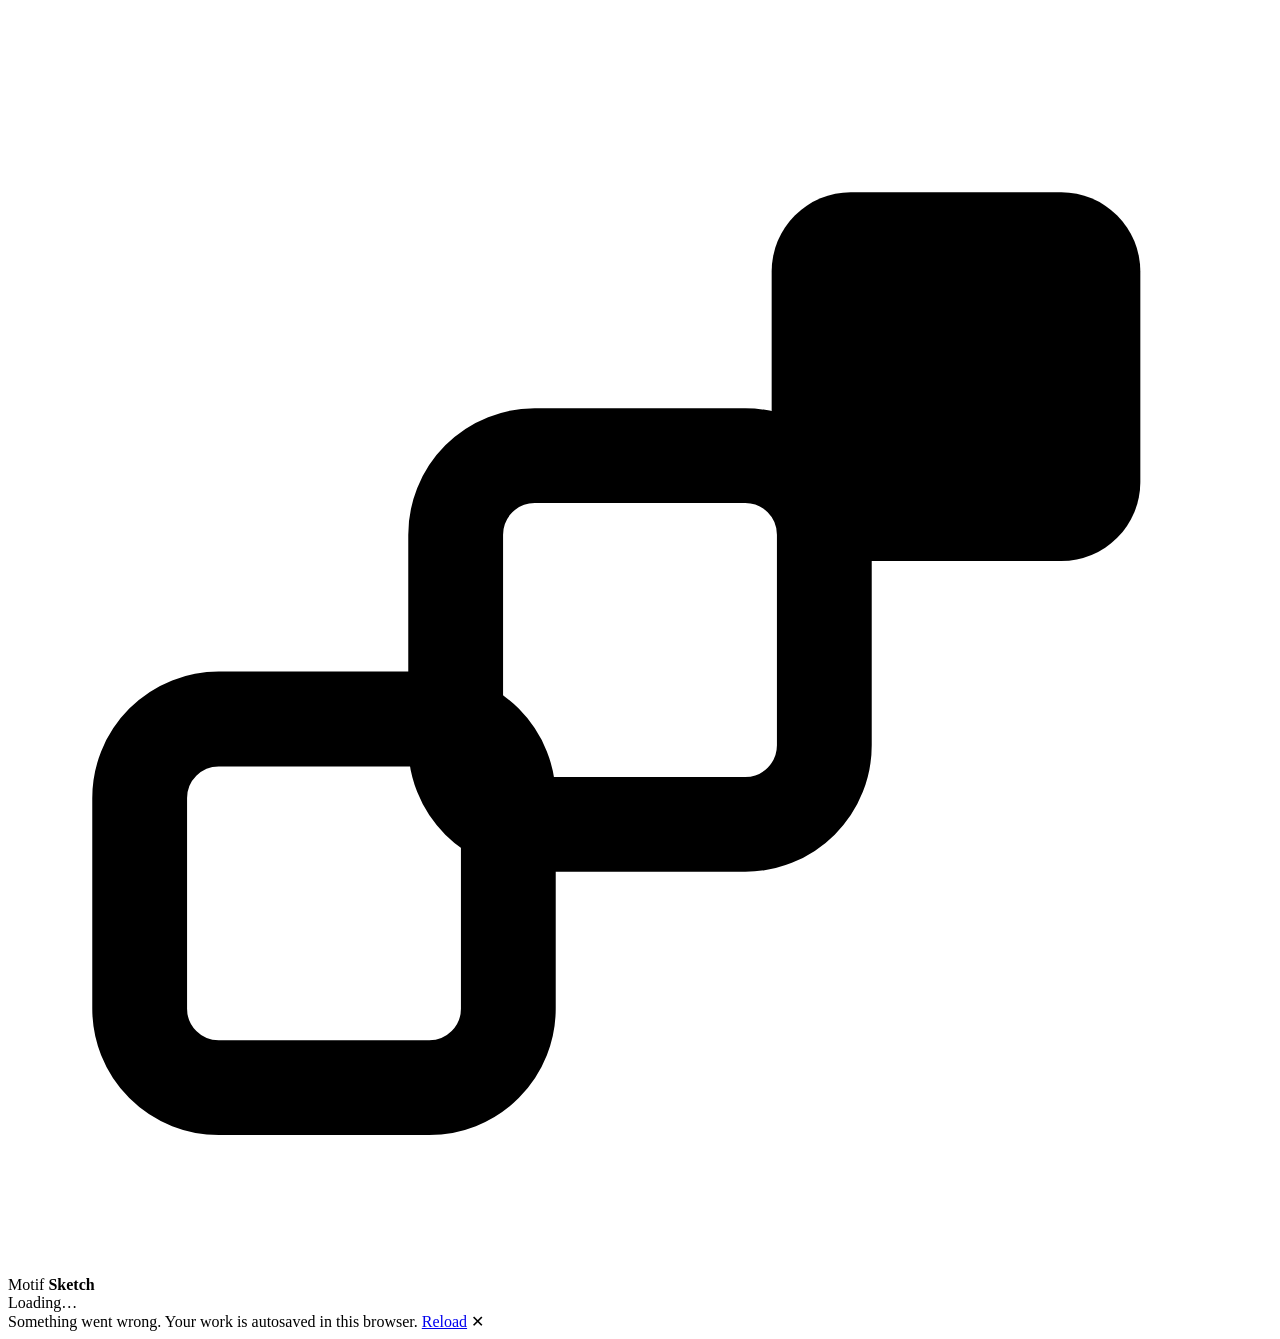
==== Motif.Sketch.App/wwwroot/index.html @ 2c29c0cc "Build Motif Sketch The whole build plan, phases 0 to 7, as one Blazor WebAssembly app laid out the w" ====
<!DOCTYPE html>
<html lang="en">

<head>
    <meta charset="utf-8" />
    <meta name="viewport" content="width=device-width, initial-scale=1.0" />
    <title>Motif Sketch</title>
    <meta name="description" content="Sketch a system context diagram, turn it into a ports-and-adapters sketch, and export both, plus a solution plan." />
    <base href="/" />
    <link rel="icon" type="image/svg+xml" href="favicon.svg" />
    <link rel="preload" href="fonts/IBMPlexSans-Regular-Latin1.woff2" as="font" type="font/woff2" crossorigin />
    <link rel="preload" href="fonts/IBMPlexSans-SemiBold-Latin1.woff2" as="font" type="font/woff2" crossorigin />
    <link rel="preload" id="webassembly" />
    <link rel="stylesheet" href="css/app.css" />
    <script>
        // Apply a remembered theme before the first paint, so dark-mode users don't see a flash.
        try {
            const t = localStorage.getItem("motif-theme");
            if (t === "light" || t === "dark") document.documentElement.setAttribute("data-theme", t);
        } catch { }
    </script>
    <script type="importmap"></script>
</head>

<body>
    <div id="app">
        <div class="splash">
            <svg class="mark" viewBox="0 0 24 24" aria-hidden="true"><rect x="2.5" y="13.5" width="7" height="7" rx="1.5" fill="none" stroke="currentColor" stroke-width="1.8"/><rect x="8.5" y="8.5" width="7" height="7" rx="1.5" fill="none" stroke="currentColor" stroke-width="1.8"/><rect x="14.5" y="3.5" width="7" height="7" rx="1.5" fill="var(--accent)"/></svg>
            <div class="word"><span class="motif">Motif</span> <b>Sketch</b></div>
            <div class="loading">Loading…</div>
            <noscript>Motif Sketch needs JavaScript and WebAssembly.</noscript>
        </div>
    </div>

    <div id="blazor-error-ui">
        Something went wrong. Your work is autosaved in this browser.
        <a href="." class="reload">Reload</a>
        <span class="dismiss">✕</span>
    </div>
    <script src="_framework/blazor.webassembly#[.{fingerprint}].js"></script>
</body>

</html>
---- Motif.Sketch.App/wwwroot/css/app.css ----
/* Motif Sketch: the look of docs/mockups/v2.html (decisions 26-39). Slate chrome, orange only for "look here". */

@font-face { font-family: "IBM Plex Sans"; font-weight: 400; font-style: normal; font-display: swap; src: url("../fonts/IBMPlexSans-Regular-Latin1.woff2") format("woff2"); }
@font-face { font-family: "IBM Plex Sans"; font-weight: 500; font-style: normal; font-display: swap; src: url("../fonts/IBMPlexSans-Medium-Latin1.woff2") format("woff2"); }
@font-face { font-family: "IBM Plex Sans"; font-weight: 600; font-style: normal; font-display: swap; src: url("../fonts/IBMPlexSans-SemiBold-Latin1.woff2") format("woff2"); }
@font-face { font-family: "IBM Plex Mono"; font-weight: 400; font-style: normal; font-display: swap; src: url("../fonts/IBMPlexMono-Regular-Latin1.woff2") format("woff2"); }

:root {
  color-scheme: light;
  --chrome: #F1F5F9;  --bar: #FFFFFF;    --strip: #F8FAFC;  --canvas: #FFFFFF;
  --ink: #0F172A;     --text: #334155;   --muted: #64748B;  --line: #E2E8F0;  --line-strong: #CBD5E1;
  --hover: #EEF2F6;   --pressed: #E2E8F0;
  --accent: #EA580C;  --accent-ink: #FFFFFF; --accent-soft: #FFF1E6;
  --card: #FFFFFF;    --shadow: 0 8px 24px rgba(15,23,42,.10), 0 1px 2px rgba(15,23,42,.06);
  --banner: #FEF3C7;  --banner-ink: #78350F;
  --problem: #B91C1C; --problem-soft: #FEF2F2;
}
@media (prefers-color-scheme: dark) {
  :root:not([data-theme="light"]) {
    color-scheme: dark;
    --chrome: #0B1120;  --bar: #111827;    --strip: #0F172A;  --canvas: #141C2B;
    --ink: #F1F5F9;     --text: #CBD5E1;   --muted: #94A3B8;  --line: #1F2A3C;  --line-strong: #334155;
    --hover: #1C2638;   --pressed: #263248;
    --accent: #FB923C;  --accent-ink: #1A0E05; --accent-soft: #2A1A10;
    --card: #182235;    --shadow: 0 8px 24px rgba(0,0,0,.45), 0 1px 2px rgba(0,0,0,.4);
    --banner: #2A2110;  --banner-ink: #FCD34D;
    --problem: #FCA5A5; --problem-soft: #2A1215;
  }
}
:root[data-theme="dark"] {
  color-scheme: dark;
  --chrome: #0B1120;  --bar: #111827;    --strip: #0F172A;  --canvas: #141C2B;
  --ink: #F1F5F9;     --text: #CBD5E1;   --muted: #94A3B8;  --line: #1F2A3C;  --line-strong: #334155;
  --hover: #1C2638;   --pressed: #263248;
  --accent: #FB923C;  --accent-ink: #1A0E05; --accent-soft: #2A1A10;
  --card: #182235;    --shadow: 0 8px 24px rgba(0,0,0,.45), 0 1px 2px rgba(0,0,0,.4);
  --banner: #2A2110;  --banner-ink: #FCD34D;
  --problem: #FCA5A5; --problem-soft: #2A1215;
}

* { box-sizing: border-box; }
html, body { height: 100%; margin: 0; overflow: hidden; }
body {
  font: 13px/1.45 "IBM Plex Sans", "Segoe UI", Arial, sans-serif; color: var(--text);
  background: var(--chrome);
}
#app { height: 100%; }
button { font: inherit; color: inherit; background: none; border: 0; cursor: pointer; white-space: nowrap; }
button:disabled { opacity: .4; cursor: default; }
button:focus-visible, input:focus-visible, select:focus-visible, textarea:focus-visible { outline: 2px solid var(--accent); outline-offset: 1px; }
svg.i { width: 16px; height: 16px; flex: none; stroke: currentColor; fill: none; stroke-width: 1.6; stroke-linecap: round; stroke-linejoin: round; }
.glyph { width: 16px; height: 12px; flex: none; }
.code { font-family: "IBM Plex Mono", Consolas, monospace; font-size: 12px; color: var(--muted); }
.muted { color: var(--muted); }

/* Splash, shown until Blazor starts */
.splash { height: 100%; display: grid; place-content: center; justify-items: center; gap: 10px; color: var(--ink); }
.splash .mark { width: 48px; height: 48px; }
.splash .word { font-size: 22px; letter-spacing: -.01em; }
.splash .word .motif { color: var(--muted); }
.splash .word b { font-weight: 600; }
.splash .loading { color: var(--muted); }

.app { height: 100%; display: flex; flex-direction: column; }

/* App bar */
.appbar { height: 48px; flex: none; display: flex; align-items: center; gap: 2px; padding: 0 10px; background: var(--bar); border-bottom: 1px solid var(--line); }
.brand { display: flex; align-items: center; gap: 8px; padding-right: 12px; color: var(--ink); font-size: 15px; letter-spacing: -.01em; }
.brand .mark { width: 24px; height: 24px; }
.brand .motif { font-weight: 400; color: var(--muted); }
.brand .tool { font-weight: 600; margin-left: -4px; }
.title { display: flex; align-items: center; gap: 6px; padding: 4px 10px; margin-right: 6px; border-radius: 6px; color: var(--ink); font-weight: 500; min-width: 0; max-width: 320px; }
.title .text { overflow: hidden; text-overflow: ellipsis; }
button.title:hover { background: var(--hover); }
.title .dirty { width: 7px; height: 7px; border-radius: 50%; background: var(--accent); flex: none; }
.title-edit { font: inherit; font-weight: 500; color: var(--ink); background: var(--canvas); border: 1px solid var(--line-strong); border-radius: 6px; padding: 4px 8px; width: 240px; margin-right: 6px; }
.cmd { display: inline-flex; align-items: center; gap: 6px; height: 32px; padding: 0 10px; border-radius: 6px; color: var(--text); }
.cmd:hover:not(:disabled) { background: var(--hover); color: var(--ink); }
.cmd:active:not(:disabled) { background: var(--pressed); }
.cmd.icon { padding: 0 8px; }
.cmd .dot { width: 6px; height: 6px; border-radius: 50%; background: var(--accent); margin-left: -2px; }
.vsep { width: 1px; height: 20px; background: var(--line); margin: 0 6px; flex: none; }
.spacer { flex: 1; }
.primary { display: inline-flex; align-items: center; gap: 6px; height: 32px; padding: 0 14px; border-radius: 6px; background: var(--accent); color: var(--accent-ink); font-weight: 600; }
.primary:hover { filter: brightness(1.06); }
.pill { display: inline-flex; align-items: center; gap: 6px; height: 26px; padding: 0 10px; border-radius: 13px; background: var(--hover); color: var(--text); font-size: 12px; white-space: nowrap; }

.menu { position: relative; }
.menu-list { display: none; position: absolute; top: calc(100% + 4px); right: 0; z-index: 30; min-width: 240px; background: var(--card); border: 1px solid var(--line-strong); border-radius: 8px; box-shadow: var(--shadow); padding: 4px; }
.menu-list.narrow { min-width: 170px; }
.menu.left .menu-list { left: 0; right: auto; }
.menu.open .menu-list { display: block; }
.menu-list button { display: flex; width: 100%; align-items: center; gap: 8px; padding: 6px 10px; border-radius: 5px; text-align: left; color: var(--text); }
.menu-list button .code { margin-left: auto; }
.menu-list button:hover:not(:disabled) { background: var(--hover); color: var(--ink); }
.menu-list button[aria-checked="true"]::after { content: "✓"; margin-left: auto; color: var(--accent); }
.menu-list .note { padding: 6px 10px; font-size: 12px; color: var(--muted); border-top: 1px solid var(--line); margin-top: 4px; white-space: normal; max-width: 320px; }
.menu-list .note b { color: var(--accent); font-weight: 500; }
.menu-list .note.problem b { color: var(--problem); }
.menu-list .note ul { margin: 4px 0 0; padding-left: 16px; }

.switch { display: inline-flex; padding: 2px; gap: 2px; border-radius: 8px; background: var(--hover); margin: 0 4px; }
.switch button { display: flex; align-items: center; height: 28px; padding: 0 8px; border-radius: 6px; color: var(--muted); }
.switch button:hover { color: var(--ink); }
.switch button[aria-pressed="true"] { background: var(--bar); color: var(--ink); box-shadow: 0 1px 2px rgba(15,23,42,.15); }
.switch svg { width: 22px; height: 14px; }

.banner { flex: none; background: var(--banner); color: var(--banner-ink); padding: 7px 14px; font-size: 12.5px; display: flex; gap: 10px; align-items: center; flex-wrap: wrap; }
.banner .link { text-decoration: underline; font-weight: 600; color: inherit; padding: 0; }

/* Workspace and the three layouts */
.work { flex: 1; display: flex; min-height: 0; --left: 50%; }
.pane { position: relative; display: flex; flex-direction: column; min-width: 0; background: var(--canvas); }
.divider { width: 1px; flex: none; background: var(--line-strong); cursor: col-resize; display: none; position: relative; touch-action: none; }
.divider::after { content: ""; position: absolute; inset: 0 -5px; }
.divider:hover { background: var(--accent); }
.s-split .pane.context { flex: 0 0 var(--left); } .s-split .pane.sketch { flex: 1; } .s-split .divider { display: block; }
.s-context .pane.context, .s-sketch .pane.sketch { flex: 1; }
.s-context .pane.sketch, .s-sketch .pane.context { flex: 0 0 136px; }
.s-context .pane.sketch { border-left: 1px solid var(--line-strong); } .s-sketch .pane.context { border-right: 1px solid var(--line-strong); }

.tools { height: 40px; flex: none; display: flex; align-items: center; gap: 2px; padding: 0 8px; border-bottom: 1px solid var(--line); background: var(--strip); overflow: hidden; }
.tools .name { font-size: 11px; font-weight: 600; letter-spacing: .06em; text-transform: uppercase; color: var(--muted); padding: 0 10px 0 4px; white-space: nowrap; }
.tool { display: inline-flex; align-items: center; gap: 6px; height: 28px; padding: 0 9px; border-radius: 6px; color: var(--text); }
.tool:hover { background: var(--hover); color: var(--ink); }

.canvas { flex: 1; position: relative; min-height: 0; overflow: hidden; cursor: default; touch-action: none; user-select: none; -webkit-user-select: none; background: var(--canvas); }
.canvas.panning:active { cursor: grabbing; }
.canvas > svg.scene { position: absolute; inset: 0; width: 100%; height: 100%; }
.canvas.empty { display: grid; place-items: center; }
.empty-note { color: var(--muted); }

/* Diagrams on screen */
svg.scene text { font-family: "IBM Plex Sans", "Segoe UI", Arial, sans-serif; pointer-events: none; }
svg.scene .hit { cursor: pointer; }
svg.scene .divider { stroke: var(--dg-Divider); stroke-width: 1; stroke-dasharray: 6 6; vector-effect: non-scaling-stroke; }
svg.scene .grip { pointer-events: stroke; }
/* Selection: orange, on screen only */
svg.scene .sel .outline { stroke: var(--dg-Selection) !important; stroke-width: 3px !important; stroke-dasharray: none !important; }
svg.scene .sel.relationship .outline { stroke-width: 2.5px !important; }
svg.scene .drop .outline { stroke: var(--dg-Selection) !important; stroke-width: 3px !important; stroke-dasharray: 5 3 !important; }
svg.scene .dragging { opacity: .55; }
svg.scene .hit:hover:not(.sel) .outline { filter: brightness(.96); }

/* Collapsed pane: thumbnail strip */
.thumb { display: none; }
.collapsed .tools, .collapsed .canvas { display: none; }
.collapsed .thumb { display: flex; flex-direction: column; align-items: center; gap: 10px; padding: 14px 10px; height: 100%; background: var(--strip); cursor: pointer; }
.collapsed .thumb:hover .mini { border-color: var(--accent); }
.thumb .label { font-size: 11px; font-weight: 600; letter-spacing: .06em; text-transform: uppercase; color: var(--muted); }
.thumb .mini { width: 114px; height: 100px; border: 1px solid var(--line-strong); border-radius: 8px; background: var(--canvas); padding: 4px; display: flex; transition: border-color .15s; pointer-events: none; }
.thumb .mini svg { width: 100%; height: 100%; }
.thumb .hint { font-size: 11px; color: var(--muted); text-align: center; }
.start-btn { width: 114px; padding: 12px 8px; border-radius: 8px; border: 1px dashed var(--line-strong); background: var(--canvas); color: var(--ink); text-align: center; white-space: normal; font-weight: 500; }
.start-btn:hover { border-color: var(--accent); }
.start-btn small { display: block; color: var(--muted); font-size: 11px; font-weight: 400; margin-top: 4px; }
.start-btn.big { width: 240px; padding: 20px 16px; font-size: 15px; }
.start-btn.big small { font-size: 12px; }

/* Floating cards */
.card { position: absolute; z-index: 5; background: var(--card); border: 1px solid var(--line-strong); border-radius: 10px; box-shadow: var(--shadow); cursor: auto; user-select: text; -webkit-user-select: text; touch-action: auto; }
.card header { display: flex; align-items: center; gap: 4px; padding: 10px 6px 10px 14px; }
.card header .t { flex: 1; min-width: 0; }
.card header b { display: block; color: var(--ink); font-weight: 600; font-size: 14px; overflow: hidden; text-overflow: ellipsis; white-space: nowrap; }
.card header span { color: var(--muted); font-size: 12px; }
.x { width: 26px; height: 26px; border-radius: 6px; display: grid; place-items: center; color: var(--muted); flex: none; }
.x:hover { background: var(--hover); color: var(--ink); }
.x.small { width: 20px; height: 20px; font-size: 11px; }
.card .body { padding: 2px 14px 14px; }
.props { width: 260px; max-height: calc(100% - 24px); overflow: auto; }
.field { margin-bottom: 10px; }
.field label { display: block; font-size: 11px; font-weight: 500; color: var(--muted); margin-bottom: 3px; }
.field input, .field textarea, .field select { width: 100%; font: inherit; color: var(--ink); background: var(--canvas); border: 1px solid var(--line-strong); border-radius: 6px; padding: 5px 8px; }
.field input:focus, .field textarea:focus, .field select:focus { outline: 2px solid var(--accent); outline-offset: -1px; border-color: transparent; }
.field textarea { resize: vertical; min-height: 52px; }
.ro .field input, .ro .field textarea, .ro .field select { border-color: transparent; background: none; padding-left: 0; appearance: none; resize: none; opacity: 1; }
.ro .field input::placeholder { color: transparent; }
.section { font-size: 11px; font-weight: 600; letter-spacing: .06em; text-transform: uppercase; color: var(--muted); margin: 14px 0 8px; padding-top: 10px; border-top: 1px solid var(--line); }
.help { font-size: 12px; color: var(--muted); margin: 0 0 8px; white-space: normal; }
.flag-note { font-size: 12px; color: var(--banner-ink); background: var(--banner); border-radius: 6px; padding: 6px 8px; margin: 0 0 10px; }
.source { display: flex; align-items: center; gap: 8px; padding: 3px 0; color: var(--ink); }
.source span { flex: 1; }
.row { display: flex; gap: 8px; }
.row.wrap { flex-wrap: wrap; gap: 6px; }
.row.end { justify-content: flex-end; }
.ghost { display: inline-flex; align-items: center; gap: 6px; height: 30px; padding: 0 12px; border-radius: 6px; border: 1px solid var(--line-strong); color: var(--ink); font-weight: 500; }
.ghost.small { height: 26px; padding: 0 10px; font-size: 12px; }
.ghost.strong { border-color: var(--ink); }
.ghost:hover { background: var(--hover); }

.unplaced { left: 12px; top: 12px; width: 232px; max-height: calc(100% - 24px); overflow: auto; }
.unplaced.drop { border-color: var(--accent); box-shadow: 0 0 0 2px var(--accent), var(--shadow); }
.unplaced header span.count { display: inline-grid; place-items: center; min-width: 20px; height: 20px; border-radius: 10px; background: var(--accent-soft); color: var(--accent); font-weight: 600; font-size: 11px; padding: 0 6px; }
.item { display: flex; gap: 8px; align-items: center; border: 1px solid var(--line-strong); border-radius: 8px; padding: 7px 9px; cursor: grab; background: var(--strip); margin-bottom: 6px; touch-action: none; user-select: none; -webkit-user-select: none; }
.item:hover { border-color: var(--accent); }
.item b { display: block; color: var(--ink); font-weight: 500; }
.item span { font-size: 11px; color: var(--muted); }
.badge { position: absolute; top: 12px; left: 12px; z-index: 5; display: inline-flex; align-items: center; gap: 6px; height: 30px; padding: 0 12px; border-radius: 15px; background: var(--card); border: 1px solid var(--line-strong); box-shadow: var(--shadow); color: var(--ink); font-weight: 500; }
.badge i { width: 7px; height: 7px; border-radius: 50%; background: var(--accent); }
.hint-chip { position: absolute; left: 12px; top: 12px; font-size: 12px; color: var(--muted); background: var(--card); border: 1px solid var(--line); border-radius: 15px; padding: 5px 12px; pointer-events: none; }
.ghost-drag { position: fixed; z-index: 50; pointer-events: none; background: var(--card); color: var(--ink); border: 1px solid var(--accent); border-radius: 6px; padding: 4px 10px; font-weight: 500; box-shadow: var(--shadow); white-space: nowrap; }

.welcome { left: 20px; bottom: 20px; width: 340px; }
.welcome .body p { margin: 0 0 10px; }
.welcome .tip { display: flex; gap: 8px; padding: 8px 10px; border-radius: 8px; background: var(--strip); font-size: 12px; margin-bottom: 12px; }
.welcome .tip svg { margin-top: 2px; color: var(--accent); }

/* Dialogs and toasts */
.scrim { position: fixed; inset: 0; z-index: 40; background: rgba(15,23,42,.28); display: grid; place-items: center; padding: 16px; }
.dialog { position: relative; width: min(440px, 100%); max-height: calc(100% - 32px); overflow: auto; }
.dialog .body p { margin: 0 0 14px; }
.help-card { width: min(560px, 100%); }
.help-card h4 { margin: 12px 0 4px; color: var(--ink); font-weight: 600; font-size: 13px; }
.help-card ul { margin: 0 0 6px; padding-left: 18px; }
.help-card li { margin-bottom: 3px; }
.keys { display: grid; grid-template-columns: auto 1fr; gap: 4px 14px; margin-bottom: 12px; }
.toasts { position: fixed; right: 16px; bottom: 16px; z-index: 45; display: flex; flex-direction: column; gap: 8px; width: min(380px, calc(100% - 32px)); }
.toast { display: flex; gap: 8px; align-items: flex-start; background: var(--card); border: 1px solid var(--line-strong); border-left: 4px solid var(--muted); border-radius: 8px; box-shadow: var(--shadow); padding: 10px 6px 10px 12px; }
.toast.warning { border-left-color: var(--accent); }
.toast.problem { border-left-color: var(--problem); }
.toast .t { flex: 1; min-width: 0; }
.toast b { display: block; color: var(--ink); font-weight: 600; }
.toast span, .toast li { color: var(--text); font-size: 12.5px; }
.toast ul { margin: 2px 0 0; padding-left: 16px; }

#blazor-error-ui { display: none; position: fixed; bottom: 0; left: 0; right: 0; z-index: 60; padding: 10px 16px; background: var(--banner); color: var(--banner-ink); }
#blazor-error-ui .dismiss { cursor: pointer; position: absolute; right: 12px; top: 8px; }

/* Narrow screens: no Split layout, slimmer strips */
@media (max-width: 899px) {
  .wide, .switch button.wide { display: none !important; }
  .s-context .pane.sketch, .s-sketch .pane.context { flex-basis: 100px; }
  .thumb .mini, .start-btn:not(.big) { width: 80px; } .thumb .mini { height: 74px; }
  .props { width: 230px; } .welcome { width: 280px; }
  .tool .label { display: none; }
}

/* Phones: view only (decision 30), so the bar must fit */
@media (max-width: 599px) {
  .brand .motif, .pill .long, .primary .long, .switch { display: none !important; }
  .appbar { gap: 0; padding: 0 6px; }
  .appbar > * { flex-shrink: 0; } .appbar > .title { flex-shrink: 1; }
  .title { overflow: hidden; min-width: 0; }
  .props { width: calc(100% - 24px); max-height: 45%; }
  .s-context .pane.sketch, .s-sketch .pane.context { flex-basis: 92px; }
}
.link-box { height: 120px !important; font-family: "IBM Plex Mono", Consolas, monospace; font-size: 11px !important; word-break: break-all; }
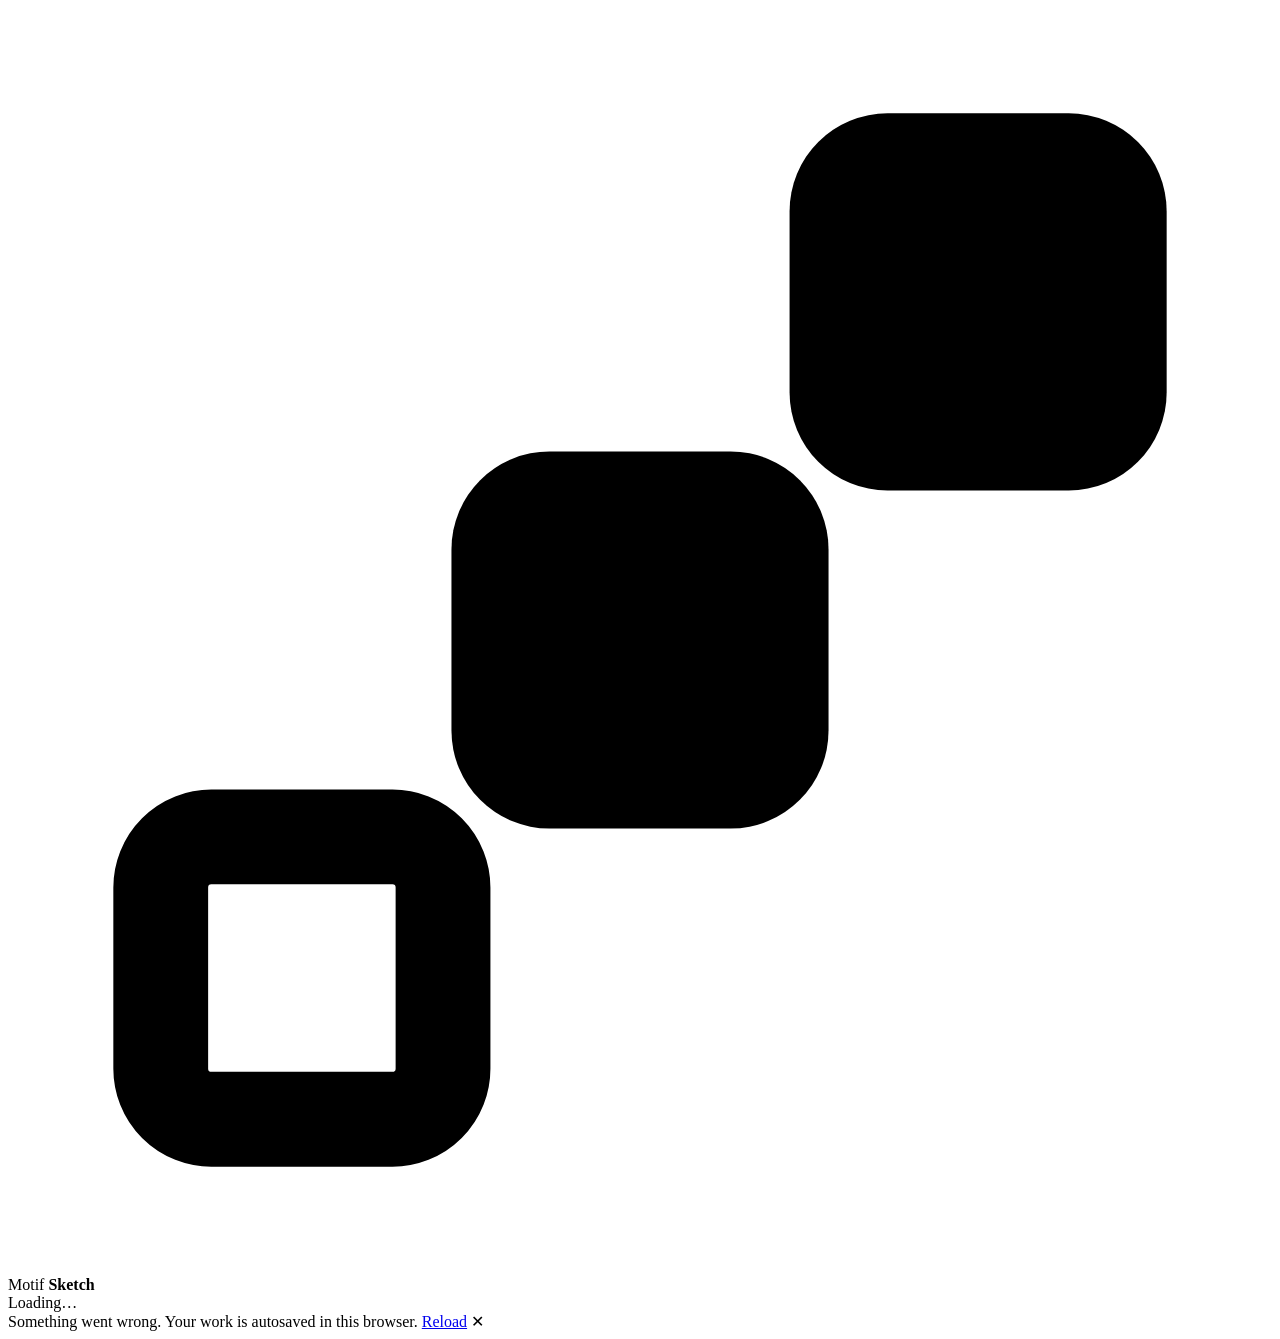
==== commit aa97485e: "Use the revised Motif mark The favicon comes from the suite's brand/ folder, and the app bar and spl" ====
--- a/Motif.Sketch.App/wwwroot/index.html
+++ b/Motif.Sketch.App/wwwroot/index.html
@@ -4,6 +4,8 @@
 <head>
     <meta charset="utf-8" />
     <meta name="viewport" content="width=device-width, initial-scale=1.0" />
+    <!-- The app has its own dark theme, so browsers mustn't darken it themselves (Chrome on Android's "dark theme for sites"). -->
+    <meta name="color-scheme" content="light dark" />
     <title>Motif Sketch</title>
     <meta name="description" content="Sketch a system context diagram, turn it into a ports-and-adapters sketch, and export both, plus a solution plan." />
     <base href="/" />
@@ -25,7 +27,7 @@
 <body>
     <div id="app">
         <div class="splash">
-            <svg class="mark" viewBox="0 0 24 24" aria-hidden="true"><rect x="2.5" y="13.5" width="7" height="7" rx="1.5" fill="none" stroke="currentColor" stroke-width="1.8"/><rect x="8.5" y="8.5" width="7" height="7" rx="1.5" fill="none" stroke="currentColor" stroke-width="1.8"/><rect x="14.5" y="3.5" width="7" height="7" rx="1.5" fill="var(--accent)"/></svg>
+            <svg class="mark" viewBox="0 0 24 24" aria-hidden="true"><rect x="2.9" y="15.74" width="5.36" height="5.36" rx="0.96" fill="none" stroke="currentColor" stroke-width="1.8"/><rect x="8.42" y="8.42" width="7.16" height="7.16" rx="1.86" fill="currentColor"/><rect x="14.84" y="2" width="7.16" height="7.16" rx="1.86" fill="var(--accent)"/></svg>
             <div class="word"><span class="motif">Motif</span> <b>Sketch</b></div>
             <div class="loading">Loading…</div>
             <noscript>Motif Sketch needs JavaScript and WebAssembly.</noscript>
--- a/Motif.Sketch.App/wwwroot/css/app.css
+++ b/Motif.Sketch.App/wwwroot/css/app.css
@@ -15,6 +15,9 @@
   --banner: #FEF3C7;  --banner-ink: #78350F;
   --problem: #B91C1C; --problem-soft: #FEF2F2;
 }
+/* A chosen Light theme is light only: without "only", Chrome on Android's "dark theme for sites"
+   darkens the page itself when the phone is in dark mode, turning the chrome black but not the diagrams. */
+:root[data-theme="light"] { color-scheme: only light; }
 @media (prefers-color-scheme: dark) {
   :root:not([data-theme="light"]) {
     color-scheme: dark;
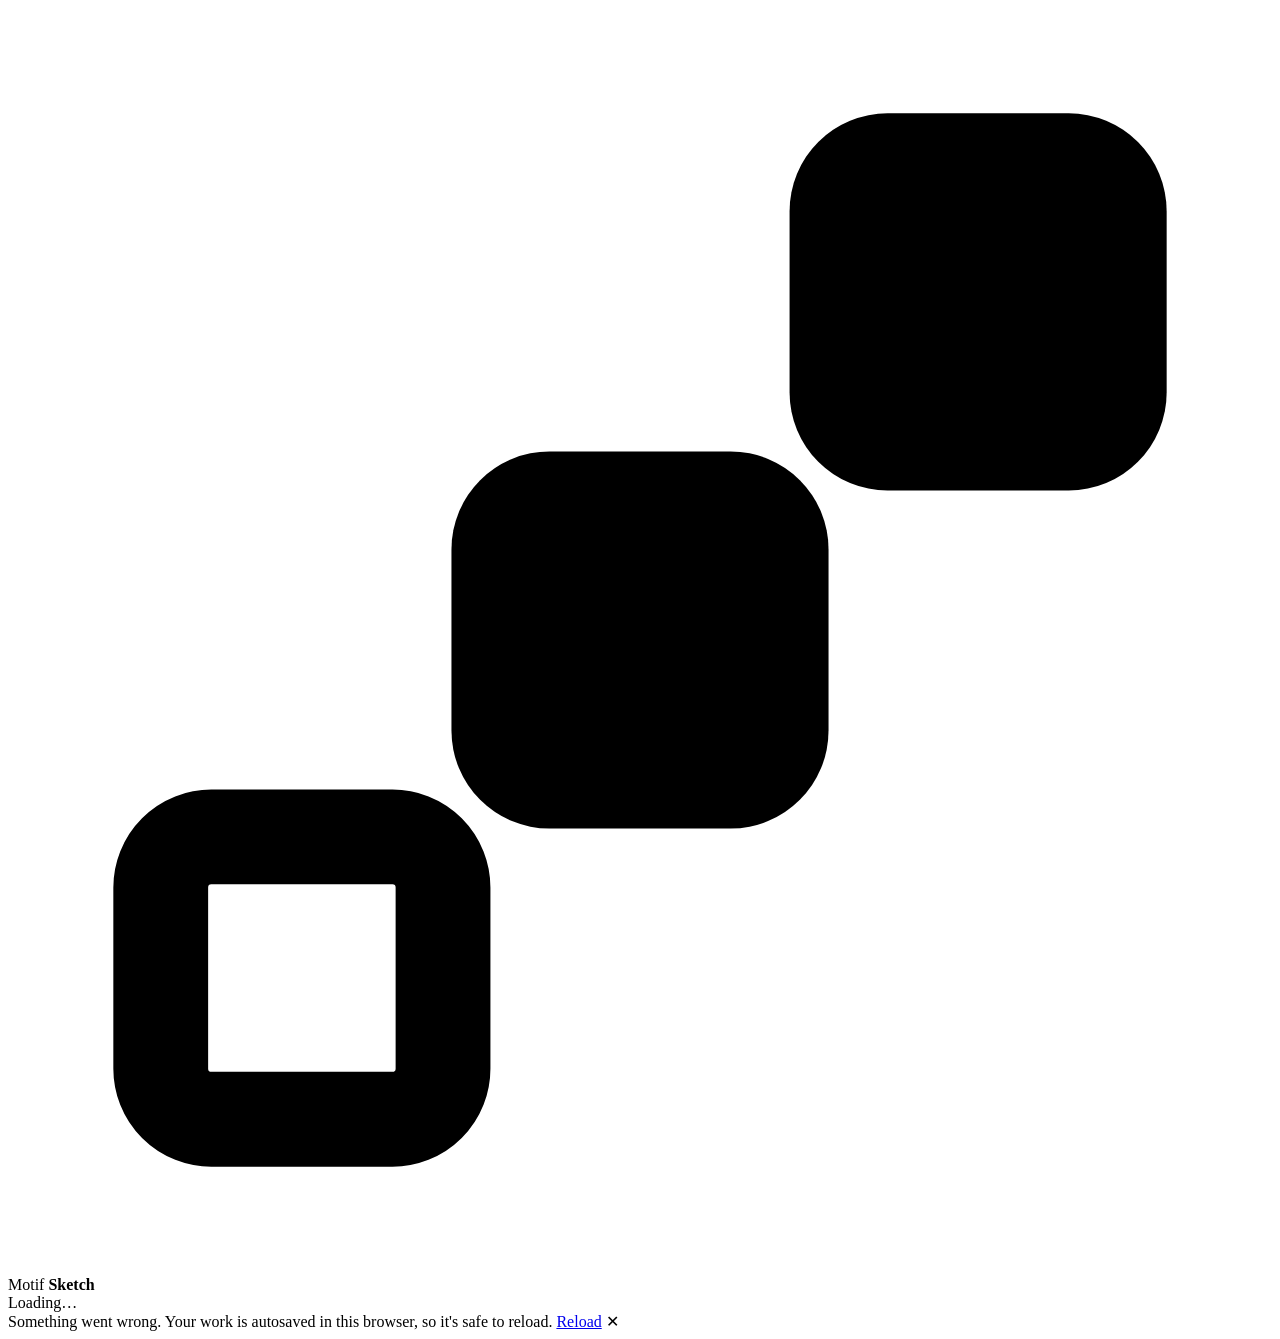
==== commit 0a71f48a: "Use the Motif web kit, with the tool switcher The palette, fonts, app bar, menus, dialogs, toasts an" ====
--- a/Motif.Sketch.App/wwwroot/index.html
+++ b/Motif.Sketch.App/wwwroot/index.html
@@ -8,11 +8,23 @@
     <meta name="color-scheme" content="light dark" />
     <title>Motif Sketch</title>
     <meta name="description" content="Sketch a system context diagram, turn it into a ports-and-adapters sketch, and export both, plus a solution plan." />
+    <!-- Link previews (LinkedIn, Slack and others). The image comes from the Motif.NET brand folder and needs an absolute URL. -->
+    <meta property="og:type" content="website" />
+    <meta property="og:site_name" content="Motif.NET" />
+    <meta property="og:title" content="Motif Sketch" />
+    <meta property="og:description" content="Sketch a context diagram and a ports-and-adapters design, then export pictures and a solution plan for your coding agent. Runs in the browser, with no server and no accounts." />
+    <meta property="og:url" content="https://motif-dotnet.github.io/Motif.Sketch/" />
+    <meta property="og:image" content="https://motif-dotnet.github.io/Motif.Sketch/social-preview.png" />
+    <meta property="og:image:width" content="1280" />
+    <meta property="og:image:height" content="640" />
+    <meta property="og:image:alt" content="Motif Sketch: sketch a context diagram and a ports-and-adapters design, then export pictures and a solution plan for your coding agent." />
+    <meta name="twitter:card" content="summary_large_image" />
     <base href="/" />
     <link rel="icon" type="image/svg+xml" href="favicon.svg" />
     <link rel="preload" href="fonts/IBMPlexSans-Regular-Latin1.woff2" as="font" type="font/woff2" crossorigin />
     <link rel="preload" href="fonts/IBMPlexSans-SemiBold-Latin1.woff2" as="font" type="font/woff2" crossorigin />
     <link rel="preload" id="webassembly" />
+    <link rel="stylesheet" href="css/motif.css" />
     <link rel="stylesheet" href="css/app.css" />
     <script>
         // Apply a remembered theme before the first paint, so dark-mode users don't see a flash.
@@ -35,7 +47,7 @@
     </div>
 
     <div id="blazor-error-ui">
-        Something went wrong. Your work is autosaved in this browser.
+        Something went wrong. Your work is autosaved in this browser, so it's safe to reload.
         <a href="." class="reload">Reload</a>
         <span class="dismiss">✕</span>
     </div>
--- a/Motif.Sketch.App/wwwroot/css/motif.css
+++ b/Motif.Sketch.App/wwwroot/css/motif.css
@@ -0,0 +1,182 @@
+/* Motif.NET: the look every Motif tool shares. Slate chrome, orange only for "look here".
+   Copied into each app from github.com/motif-dotnet/.github/tree/main/brand/web by the app's sync script.
+   Don't edit an app's copy: change this file, then sync. The app's own app.css comes after this one. */
+
+@font-face { font-family: "IBM Plex Sans"; font-weight: 400; font-style: normal; font-display: swap; src: url("../fonts/IBMPlexSans-Regular-Latin1.woff2") format("woff2"); }
+@font-face { font-family: "IBM Plex Sans"; font-weight: 500; font-style: normal; font-display: swap; src: url("../fonts/IBMPlexSans-Medium-Latin1.woff2") format("woff2"); }
+@font-face { font-family: "IBM Plex Sans"; font-weight: 600; font-style: normal; font-display: swap; src: url("../fonts/IBMPlexSans-SemiBold-Latin1.woff2") format("woff2"); }
+@font-face { font-family: "IBM Plex Mono"; font-weight: 400; font-style: normal; font-display: swap; src: url("../fonts/IBMPlexMono-Regular-Latin1.woff2") format("woff2"); }
+
+/* The palette, with its dark twin */
+:root {
+  color-scheme: light;
+  --chrome: #F1F5F9;  --bar: #FFFFFF;    --strip: #F8FAFC;  --canvas: #FFFFFF;
+  --ink: #0F172A;     --text: #334155;   --muted: #64748B;  --line: #E2E8F0;  --line-strong: #CBD5E1;
+  --hover: #EEF2F6;   --pressed: #E2E8F0;
+  --accent: #EA580C;  --accent-ink: #FFFFFF; --accent-soft: #FFF1E6;
+  --card: #FFFFFF;    --shadow: 0 8px 24px rgba(15,23,42,.10), 0 1px 2px rgba(15,23,42,.06);
+  --banner: #FEF3C7;  --banner-ink: #78350F;
+  --problem: #B91C1C; --problem-soft: #FEF2F2;
+}
+/* A chosen Light theme is light only: without "only", Chrome on Android's "dark theme for sites"
+   darkens the page itself when the phone is in dark mode. */
+:root[data-theme="light"] { color-scheme: only light; }
+@media (prefers-color-scheme: dark) {
+  :root:not([data-theme="light"]) {
+    color-scheme: dark;
+    --chrome: #0B1120;  --bar: #111827;    --strip: #0F172A;  --canvas: #141C2B;
+    --ink: #F1F5F9;     --text: #CBD5E1;   --muted: #94A3B8;  --line: #1F2A3C;  --line-strong: #334155;
+    --hover: #1C2638;   --pressed: #263248;
+    --accent: #FB923C;  --accent-ink: #1A0E05; --accent-soft: #2A1A10;
+    --card: #182235;    --shadow: 0 8px 24px rgba(0,0,0,.45), 0 1px 2px rgba(0,0,0,.4);
+    --banner: #2A2110;  --banner-ink: #FCD34D;
+    --problem: #FCA5A5; --problem-soft: #2A1215;
+  }
+}
+:root[data-theme="dark"] {
+  color-scheme: dark;
+  --chrome: #0B1120;  --bar: #111827;    --strip: #0F172A;  --canvas: #141C2B;
+  --ink: #F1F5F9;     --text: #CBD5E1;   --muted: #94A3B8;  --line: #1F2A3C;  --line-strong: #334155;
+  --hover: #1C2638;   --pressed: #263248;
+  --accent: #FB923C;  --accent-ink: #1A0E05; --accent-soft: #2A1A10;
+  --card: #182235;    --shadow: 0 8px 24px rgba(0,0,0,.45), 0 1px 2px rgba(0,0,0,.4);
+  --banner: #2A2110;  --banner-ink: #FCD34D;
+  --problem: #FCA5A5; --problem-soft: #2A1215;
+}
+
+/* Basics */
+* { box-sizing: border-box; }
+html, body { height: 100%; margin: 0; overflow: hidden; }
+body { font: 13px/1.45 "IBM Plex Sans", "Segoe UI", Arial, sans-serif; color: var(--text); background: var(--chrome); }
+#app { height: 100%; }
+a { color: var(--ink); text-decoration-color: var(--line-strong); text-underline-offset: 2px; }
+a:hover { text-decoration-color: var(--accent); }
+button { font: inherit; color: inherit; background: none; border: 0; cursor: pointer; white-space: nowrap; }
+button:disabled { opacity: .4; cursor: default; }
+button:focus-visible, a:focus-visible, input:focus-visible, select:focus-visible, textarea:focus-visible, summary:focus-visible { outline: 2px solid var(--accent); outline-offset: 1px; }
+svg.i { width: 16px; height: 16px; flex: none; stroke: currentColor; fill: none; stroke-width: 1.6; stroke-linecap: round; stroke-linejoin: round; }
+/* Code in prose (file, class and member names) reads as text in monospace; .code is for keys and formats, muted. */
+code { font-family: "IBM Plex Mono", Consolas, monospace; font-size: .92em; color: inherit; }
+.code { font-family: "IBM Plex Mono", Consolas, monospace; font-size: 12px; color: var(--muted); }
+.muted { color: var(--muted); }
+
+/* Splash, shown until Blazor starts */
+.splash { height: 100%; display: grid; place-content: center; justify-items: center; gap: 10px; color: var(--ink); }
+.splash .mark { width: 48px; height: 48px; }
+.splash .word { font-size: 22px; letter-spacing: -.01em; }
+.splash .word .motif { color: var(--muted); }
+.splash .word b { font-weight: 600; }
+.splash .loading { color: var(--muted); }
+
+.app { height: 100%; display: flex; flex-direction: column; position: relative; }
+
+/* App bar */
+.appbar { height: 48px; flex: none; display: flex; align-items: center; gap: 2px; padding: 0 10px; background: var(--bar); border-bottom: 1px solid var(--line); }
+.cmd { display: inline-flex; align-items: center; gap: 6px; height: 32px; padding: 0 10px; border-radius: 6px; color: var(--text); }
+.cmd:hover:not(:disabled) { background: var(--hover); color: var(--ink); }
+.cmd:active:not(:disabled) { background: var(--pressed); }
+.cmd.icon { padding: 0 8px; }
+.vsep { width: 1px; height: 20px; background: var(--line); margin: 0 6px; flex: none; }
+.spacer { flex: 1; }
+.pill { display: inline-flex; align-items: center; gap: 6px; height: 26px; padding: 0 10px; border-radius: 13px; background: var(--hover); color: var(--text); font-size: 12px; white-space: nowrap; min-width: 0; max-width: 420px; }
+
+/* The brand: the mark and the tool's name, which open the tool switcher */
+.brand { display: flex; align-items: center; gap: 8px; height: 36px; padding: 0 8px 0 4px; margin-right: 6px; border-radius: 6px; color: var(--ink); font-size: 15px; letter-spacing: -.01em; }
+.brand:hover, .switcher.open .brand { background: var(--hover); }
+.brand .mark { width: 24px; height: 24px; flex: none; }
+.brand .motif { font-weight: 400; color: var(--muted); }
+.brand b { font-weight: 600; }
+.brand svg.i { color: var(--muted); margin-left: -2px; }
+.switcher .menu-list { min-width: 300px; }
+.menu-list a.tool-link { flex-direction: column; align-items: flex-start; gap: 0; padding: 8px 10px; white-space: normal; }
+.tool-link b { color: var(--ink); font-weight: 600; }
+.tool-link span { color: var(--muted); font-size: 12px; }
+.tool-link[aria-current="page"] { background: var(--accent-soft); }
+.tool-link[aria-current="page"] b::after { content: " · this tool"; color: var(--accent); font-weight: 500; font-size: 12px; }
+
+/* Buttons */
+.primary { display: inline-flex; align-items: center; justify-content: center; gap: 6px; height: 32px; padding: 0 14px; border-radius: 6px; background: var(--accent); color: var(--accent-ink); font-weight: 600; }
+.primary:hover:not(:disabled) { filter: brightness(1.06); }
+.ghost { display: inline-flex; align-items: center; gap: 6px; height: 30px; padding: 0 12px; border-radius: 6px; border: 1px solid var(--line-strong); color: var(--ink); font-weight: 500; }
+.ghost.small { height: 26px; padding: 0 10px; font-size: 12px; gap: 4px; }
+.ghost.small svg.i { width: 13px; height: 13px; }
+.ghost.strong { border-color: var(--ink); }
+.ghost:hover { background: var(--hover); }
+.x { width: 26px; height: 26px; border-radius: 6px; display: grid; place-items: center; color: var(--muted); flex: none; }
+.x:hover { background: var(--hover); color: var(--ink); }
+.x.small { width: 20px; height: 20px; font-size: 11px; }
+
+/* Menus */
+.menu { position: relative; }
+.menu-list { display: none; position: absolute; top: calc(100% + 4px); right: 0; z-index: 30; min-width: 240px; background: var(--card); border: 1px solid var(--line-strong); border-radius: 8px; box-shadow: var(--shadow); padding: 4px; }
+.menu-list.narrow { min-width: 170px; }
+.menu.left .menu-list { left: 0; right: auto; }
+.menu.open .menu-list { display: block; }
+.menu-list button, .menu-list a { display: flex; width: 100%; align-items: center; gap: 8px; padding: 6px 10px; border-radius: 5px; text-align: left; color: var(--text); text-decoration: none; }
+.menu-list button .code { margin-left: auto; }
+.menu-list button:hover:not(:disabled), .menu-list a:hover { background: var(--hover); color: var(--ink); }
+.menu-list button[aria-checked="true"]::after { content: "✓"; margin-left: auto; color: var(--accent); }
+.menu-list .note { padding: 6px 10px; font-size: 12px; color: var(--muted); border-top: 1px solid var(--line); margin-top: 4px; white-space: normal; max-width: 320px; }
+.menu-list .note b { color: var(--accent); font-weight: 500; }
+.menu-list .note.problem b { color: var(--problem); }
+.menu-list .note ul { margin: 4px 0 0; padding-left: 16px; }
+.menu-list .note a { display: inline; padding: 0; color: var(--muted); text-decoration: underline; text-decoration-color: var(--line-strong); }
+.menu-list .note a:hover { background: none; color: var(--ink); }
+
+/* Banners: the state of what's on screen, for as long as it lasts. Outcomes of a command are toasts. */
+.banner { flex: none; background: var(--banner); color: var(--banner-ink); padding: 7px 14px; font-size: 12.5px; display: flex; gap: 10px; align-items: center; flex-wrap: wrap; }
+.banner .link { text-decoration: underline; font-weight: 600; color: inherit; padding: 0; }
+
+/* Cards and dialogs */
+.card { background: var(--card); border: 1px solid var(--line-strong); border-radius: 10px; box-shadow: var(--shadow); }
+.card header { display: flex; align-items: center; gap: 4px; padding: 10px 6px 10px 14px; }
+.card header .t { flex: 1; min-width: 0; }
+.card header b { display: block; color: var(--ink); font-weight: 600; font-size: 14px; overflow: hidden; text-overflow: ellipsis; white-space: nowrap; }
+.card header span { color: var(--muted); font-size: 12px; }
+.card .body { padding: 2px 14px 14px; }
+.scrim { position: fixed; inset: 0; z-index: 40; background: rgba(15,23,42,.28); display: grid; place-items: center; padding: 16px; }
+.dialog { position: relative; width: min(440px, 100%); max-height: calc(100% - 32px); overflow: auto; }
+.dialog .body p { margin: 0 0 14px; }
+.help-card { width: min(560px, 100%); }
+.help-card h4 { margin: 12px 0 4px; color: var(--ink); font-weight: 600; font-size: 13px; }
+.help-card ul { margin: 0 0 6px; padding-left: 18px; }
+.help-card li { margin-bottom: 3px; }
+.keys { display: grid; grid-template-columns: auto 1fr; gap: 4px 14px; margin-bottom: 12px; }
+
+/* Fields */
+.field { margin-bottom: 10px; }
+.field label { display: block; font-size: 11px; font-weight: 500; color: var(--muted); margin-bottom: 3px; }
+.field input, .field textarea, .field select { width: 100%; font: inherit; color: var(--ink); background: var(--canvas); border: 1px solid var(--line-strong); border-radius: 6px; padding: 5px 8px; }
+.field input:focus, .field textarea:focus, .field select:focus { outline: 2px solid var(--accent); outline-offset: -1px; border-color: transparent; }
+.field textarea { resize: vertical; min-height: 52px; }
+.help { font-size: 12px; color: var(--muted); margin: 0 0 8px; white-space: normal; }
+.row { display: flex; gap: 8px; }
+.row.wrap { flex-wrap: wrap; gap: 6px; }
+.row.end { justify-content: flex-end; }
+
+/* Toasts: the outcome of a command, at the bottom right */
+.toasts { position: fixed; right: 16px; bottom: 16px; z-index: 45; display: flex; flex-direction: column; gap: 8px; width: min(380px, calc(100% - 32px)); }
+.toast { display: flex; gap: 8px; align-items: flex-start; background: var(--card); border: 1px solid var(--line-strong); border-left: 4px solid var(--muted); border-radius: 8px; box-shadow: var(--shadow); padding: 10px 6px 10px 12px; }
+.toast.warning { border-left-color: var(--accent); }
+.toast.problem { border-left-color: var(--problem); }
+.toast .t { flex: 1; min-width: 0; }
+.toast b { display: block; color: var(--ink); font-weight: 600; }
+.toast span, .toast li { color: var(--text); font-size: 12.5px; }
+.toast ul { margin: 2px 0 0; padding-left: 16px; }
+
+/* Blazor's error bar */
+#blazor-error-ui { display: none; position: fixed; bottom: 0; left: 0; right: 0; z-index: 60; padding: 10px 40px 10px 16px; background: var(--banner); color: var(--banner-ink); }
+#blazor-error-ui .reload { color: inherit; font-weight: 600; }
+#blazor-error-ui .dismiss { cursor: pointer; position: absolute; right: 12px; top: 8px; }
+
+/* Narrow screens: commands lose their labels (put a label in a .wide span) */
+@media (max-width: 899px) {
+  .wide { display: none !important; }
+  .cmd { padding: 0 8px; }
+}
+/* Phones: the bar must fit */
+@media (max-width: 599px) {
+  .brand .motif, .pill .long, .primary .long { display: none !important; }
+  .appbar { gap: 0; padding: 0 6px; }
+  .brand { margin-right: 2px; }
+}
--- a/Motif.Sketch.App/wwwroot/css/app.css
+++ b/Motif.Sketch.App/wwwroot/css/app.css
@@ -1,115 +1,21 @@
-/* Motif Sketch: the look of docs/mockups/v2.html (decisions 26-39). Slate chrome, orange only for "look here". */
+/* Motif Sketch's own look, on top of the suite's css/motif.css (the palette, fonts, app bar, menus, dialogs and toasts).
+   The look of docs/mockups/v2.html (decisions 26-39). */
 
-@font-face { font-family: "IBM Plex Sans"; font-weight: 400; font-style: normal; font-display: swap; src: url("../fonts/IBMPlexSans-Regular-Latin1.woff2") format("woff2"); }
-@font-face { font-family: "IBM Plex Sans"; font-weight: 500; font-style: normal; font-display: swap; src: url("../fonts/IBMPlexSans-Medium-Latin1.woff2") format("woff2"); }
-@font-face { font-family: "IBM Plex Sans"; font-weight: 600; font-style: normal; font-display: swap; src: url("../fonts/IBMPlexSans-SemiBold-Latin1.woff2") format("woff2"); }
-@font-face { font-family: "IBM Plex Mono"; font-weight: 400; font-style: normal; font-display: swap; src: url("../fonts/IBMPlexMono-Regular-Latin1.woff2") format("woff2"); }
+.glyph { width: 16px; height: 12px; flex: none; }
 
-:root {
-  color-scheme: light;
-  --chrome: #F1F5F9;  --bar: #FFFFFF;    --strip: #F8FAFC;  --canvas: #FFFFFF;
-  --ink: #0F172A;     --text: #334155;   --muted: #64748B;  --line: #E2E8F0;  --line-strong: #CBD5E1;
-  --hover: #EEF2F6;   --pressed: #E2E8F0;
-  --accent: #EA580C;  --accent-ink: #FFFFFF; --accent-soft: #FFF1E6;
-  --card: #FFFFFF;    --shadow: 0 8px 24px rgba(15,23,42,.10), 0 1px 2px rgba(15,23,42,.06);
-  --banner: #FEF3C7;  --banner-ink: #78350F;
-  --problem: #B91C1C; --problem-soft: #FEF2F2;
-}
-/* A chosen Light theme is light only: without "only", Chrome on Android's "dark theme for sites"
-   darkens the page itself when the phone is in dark mode, turning the chrome black but not the diagrams. */
-:root[data-theme="light"] { color-scheme: only light; }
-@media (prefers-color-scheme: dark) {
-  :root:not([data-theme="light"]) {
-    color-scheme: dark;
-    --chrome: #0B1120;  --bar: #111827;    --strip: #0F172A;  --canvas: #141C2B;
-    --ink: #F1F5F9;     --text: #CBD5E1;   --muted: #94A3B8;  --line: #1F2A3C;  --line-strong: #334155;
-    --hover: #1C2638;   --pressed: #263248;
-    --accent: #FB923C;  --accent-ink: #1A0E05; --accent-soft: #2A1A10;
-    --card: #182235;    --shadow: 0 8px 24px rgba(0,0,0,.45), 0 1px 2px rgba(0,0,0,.4);
-    --banner: #2A2110;  --banner-ink: #FCD34D;
-    --problem: #FCA5A5; --problem-soft: #2A1215;
-  }
-}
-:root[data-theme="dark"] {
-  color-scheme: dark;
-  --chrome: #0B1120;  --bar: #111827;    --strip: #0F172A;  --canvas: #141C2B;
-  --ink: #F1F5F9;     --text: #CBD5E1;   --muted: #94A3B8;  --line: #1F2A3C;  --line-strong: #334155;
-  --hover: #1C2638;   --pressed: #263248;
-  --accent: #FB923C;  --accent-ink: #1A0E05; --accent-soft: #2A1A10;
-  --card: #182235;    --shadow: 0 8px 24px rgba(0,0,0,.45), 0 1px 2px rgba(0,0,0,.4);
-  --banner: #2A2110;  --banner-ink: #FCD34D;
-  --problem: #FCA5A5; --problem-soft: #2A1215;
-}
-
-* { box-sizing: border-box; }
-html, body { height: 100%; margin: 0; overflow: hidden; }
-body {
-  font: 13px/1.45 "IBM Plex Sans", "Segoe UI", Arial, sans-serif; color: var(--text);
-  background: var(--chrome);
-}
-#app { height: 100%; }
-button { font: inherit; color: inherit; background: none; border: 0; cursor: pointer; white-space: nowrap; }
-button:disabled { opacity: .4; cursor: default; }
-button:focus-visible, input:focus-visible, select:focus-visible, textarea:focus-visible { outline: 2px solid var(--accent); outline-offset: 1px; }
-svg.i { width: 16px; height: 16px; flex: none; stroke: currentColor; fill: none; stroke-width: 1.6; stroke-linecap: round; stroke-linejoin: round; }
-.glyph { width: 16px; height: 12px; flex: none; }
-.code { font-family: "IBM Plex Mono", Consolas, monospace; font-size: 12px; color: var(--muted); }
-.muted { color: var(--muted); }
-
-/* Splash, shown until Blazor starts */
-.splash { height: 100%; display: grid; place-content: center; justify-items: center; gap: 10px; color: var(--ink); }
-.splash .mark { width: 48px; height: 48px; }
-.splash .word { font-size: 22px; letter-spacing: -.01em; }
-.splash .word .motif { color: var(--muted); }
-.splash .word b { font-weight: 600; }
-.splash .loading { color: var(--muted); }
-
-.app { height: 100%; display: flex; flex-direction: column; }
-
-/* App bar */
-.appbar { height: 48px; flex: none; display: flex; align-items: center; gap: 2px; padding: 0 10px; background: var(--bar); border-bottom: 1px solid var(--line); }
-.brand { display: flex; align-items: center; gap: 8px; padding-right: 12px; color: var(--ink); font-size: 15px; letter-spacing: -.01em; }
-.brand .mark { width: 24px; height: 24px; }
-.brand .motif { font-weight: 400; color: var(--muted); }
-.brand .tool { font-weight: 600; margin-left: -4px; }
+/* App bar: the project title, the dirty dot and the layout switch */
 .title { display: flex; align-items: center; gap: 6px; padding: 4px 10px; margin-right: 6px; border-radius: 6px; color: var(--ink); font-weight: 500; min-width: 0; max-width: 320px; }
 .title .text { overflow: hidden; text-overflow: ellipsis; }
 button.title:hover { background: var(--hover); }
 .title .dirty { width: 7px; height: 7px; border-radius: 50%; background: var(--accent); flex: none; }
 .title-edit { font: inherit; font-weight: 500; color: var(--ink); background: var(--canvas); border: 1px solid var(--line-strong); border-radius: 6px; padding: 4px 8px; width: 240px; margin-right: 6px; }
-.cmd { display: inline-flex; align-items: center; gap: 6px; height: 32px; padding: 0 10px; border-radius: 6px; color: var(--text); }
-.cmd:hover:not(:disabled) { background: var(--hover); color: var(--ink); }
-.cmd:active:not(:disabled) { background: var(--pressed); }
-.cmd.icon { padding: 0 8px; }
 .cmd .dot { width: 6px; height: 6px; border-radius: 50%; background: var(--accent); margin-left: -2px; }
-.vsep { width: 1px; height: 20px; background: var(--line); margin: 0 6px; flex: none; }
-.spacer { flex: 1; }
-.primary { display: inline-flex; align-items: center; gap: 6px; height: 32px; padding: 0 14px; border-radius: 6px; background: var(--accent); color: var(--accent-ink); font-weight: 600; }
-.primary:hover { filter: brightness(1.06); }
-.pill { display: inline-flex; align-items: center; gap: 6px; height: 26px; padding: 0 10px; border-radius: 13px; background: var(--hover); color: var(--text); font-size: 12px; white-space: nowrap; }
-
-.menu { position: relative; }
-.menu-list { display: none; position: absolute; top: calc(100% + 4px); right: 0; z-index: 30; min-width: 240px; background: var(--card); border: 1px solid var(--line-strong); border-radius: 8px; box-shadow: var(--shadow); padding: 4px; }
-.menu-list.narrow { min-width: 170px; }
-.menu.left .menu-list { left: 0; right: auto; }
-.menu.open .menu-list { display: block; }
-.menu-list button { display: flex; width: 100%; align-items: center; gap: 8px; padding: 6px 10px; border-radius: 5px; text-align: left; color: var(--text); }
-.menu-list button .code { margin-left: auto; }
-.menu-list button:hover:not(:disabled) { background: var(--hover); color: var(--ink); }
-.menu-list button[aria-checked="true"]::after { content: "✓"; margin-left: auto; color: var(--accent); }
-.menu-list .note { padding: 6px 10px; font-size: 12px; color: var(--muted); border-top: 1px solid var(--line); margin-top: 4px; white-space: normal; max-width: 320px; }
-.menu-list .note b { color: var(--accent); font-weight: 500; }
-.menu-list .note.problem b { color: var(--problem); }
-.menu-list .note ul { margin: 4px 0 0; padding-left: 16px; }
 
 .switch { display: inline-flex; padding: 2px; gap: 2px; border-radius: 8px; background: var(--hover); margin: 0 4px; }
 .switch button { display: flex; align-items: center; height: 28px; padding: 0 8px; border-radius: 6px; color: var(--muted); }
 .switch button:hover { color: var(--ink); }
 .switch button[aria-pressed="true"] { background: var(--bar); color: var(--ink); box-shadow: 0 1px 2px rgba(15,23,42,.15); }
 .switch svg { width: 22px; height: 14px; }
-
-.banner { flex: none; background: var(--banner); color: var(--banner-ink); padding: 7px 14px; font-size: 12.5px; display: flex; gap: 10px; align-items: center; flex-wrap: wrap; }
-.banner .link { text-decoration: underline; font-weight: 600; color: inherit; padding: 0; }
 
 /* Workspace and the three layouts */
 .work { flex: 1; display: flex; min-height: 0; --left: 50%; }
@@ -160,36 +66,16 @@
 .start-btn.big { width: 240px; padding: 20px 16px; font-size: 15px; }
 .start-btn.big small { font-size: 12px; }
 
-/* Floating cards */
-.card { position: absolute; z-index: 5; background: var(--card); border: 1px solid var(--line-strong); border-radius: 10px; box-shadow: var(--shadow); cursor: auto; user-select: text; -webkit-user-select: text; touch-action: auto; }
-.card header { display: flex; align-items: center; gap: 4px; padding: 10px 6px 10px 14px; }
-.card header .t { flex: 1; min-width: 0; }
-.card header b { display: block; color: var(--ink); font-weight: 600; font-size: 14px; overflow: hidden; text-overflow: ellipsis; white-space: nowrap; }
-.card header span { color: var(--muted); font-size: 12px; }
-.x { width: 26px; height: 26px; border-radius: 6px; display: grid; place-items: center; color: var(--muted); flex: none; }
-.x:hover { background: var(--hover); color: var(--ink); }
-.x.small { width: 20px; height: 20px; font-size: 11px; }
-.card .body { padding: 2px 14px 14px; }
+/* Floating cards on the canvas (dialogs are cards too, but sit in a scrim) */
+.card { position: absolute; z-index: 5; cursor: auto; user-select: text; -webkit-user-select: text; touch-action: auto; }
+.dialog { position: relative; }
 .props { width: 260px; max-height: calc(100% - 24px); overflow: auto; }
-.field { margin-bottom: 10px; }
-.field label { display: block; font-size: 11px; font-weight: 500; color: var(--muted); margin-bottom: 3px; }
-.field input, .field textarea, .field select { width: 100%; font: inherit; color: var(--ink); background: var(--canvas); border: 1px solid var(--line-strong); border-radius: 6px; padding: 5px 8px; }
-.field input:focus, .field textarea:focus, .field select:focus { outline: 2px solid var(--accent); outline-offset: -1px; border-color: transparent; }
-.field textarea { resize: vertical; min-height: 52px; }
 .ro .field input, .ro .field textarea, .ro .field select { border-color: transparent; background: none; padding-left: 0; appearance: none; resize: none; opacity: 1; }
 .ro .field input::placeholder { color: transparent; }
 .section { font-size: 11px; font-weight: 600; letter-spacing: .06em; text-transform: uppercase; color: var(--muted); margin: 14px 0 8px; padding-top: 10px; border-top: 1px solid var(--line); }
-.help { font-size: 12px; color: var(--muted); margin: 0 0 8px; white-space: normal; }
 .flag-note { font-size: 12px; color: var(--banner-ink); background: var(--banner); border-radius: 6px; padding: 6px 8px; margin: 0 0 10px; }
 .source { display: flex; align-items: center; gap: 8px; padding: 3px 0; color: var(--ink); }
 .source span { flex: 1; }
-.row { display: flex; gap: 8px; }
-.row.wrap { flex-wrap: wrap; gap: 6px; }
-.row.end { justify-content: flex-end; }
-.ghost { display: inline-flex; align-items: center; gap: 6px; height: 30px; padding: 0 12px; border-radius: 6px; border: 1px solid var(--line-strong); color: var(--ink); font-weight: 500; }
-.ghost.small { height: 26px; padding: 0 10px; font-size: 12px; }
-.ghost.strong { border-color: var(--ink); }
-.ghost:hover { background: var(--hover); }
 
 .unplaced { left: 12px; top: 12px; width: 232px; max-height: calc(100% - 24px); overflow: auto; }
 .unplaced.drop { border-color: var(--accent); box-shadow: 0 0 0 2px var(--accent), var(--shadow); }
@@ -208,30 +94,10 @@
 .welcome .tip { display: flex; gap: 8px; padding: 8px 10px; border-radius: 8px; background: var(--strip); font-size: 12px; margin-bottom: 12px; }
 .welcome .tip svg { margin-top: 2px; color: var(--accent); }
 
-/* Dialogs and toasts */
-.scrim { position: fixed; inset: 0; z-index: 40; background: rgba(15,23,42,.28); display: grid; place-items: center; padding: 16px; }
-.dialog { position: relative; width: min(440px, 100%); max-height: calc(100% - 32px); overflow: auto; }
-.dialog .body p { margin: 0 0 14px; }
-.help-card { width: min(560px, 100%); }
-.help-card h4 { margin: 12px 0 4px; color: var(--ink); font-weight: 600; font-size: 13px; }
-.help-card ul { margin: 0 0 6px; padding-left: 18px; }
-.help-card li { margin-bottom: 3px; }
-.keys { display: grid; grid-template-columns: auto 1fr; gap: 4px 14px; margin-bottom: 12px; }
-.toasts { position: fixed; right: 16px; bottom: 16px; z-index: 45; display: flex; flex-direction: column; gap: 8px; width: min(380px, calc(100% - 32px)); }
-.toast { display: flex; gap: 8px; align-items: flex-start; background: var(--card); border: 1px solid var(--line-strong); border-left: 4px solid var(--muted); border-radius: 8px; box-shadow: var(--shadow); padding: 10px 6px 10px 12px; }
-.toast.warning { border-left-color: var(--accent); }
-.toast.problem { border-left-color: var(--problem); }
-.toast .t { flex: 1; min-width: 0; }
-.toast b { display: block; color: var(--ink); font-weight: 600; }
-.toast span, .toast li { color: var(--text); font-size: 12.5px; }
-.toast ul { margin: 2px 0 0; padding-left: 16px; }
-
-#blazor-error-ui { display: none; position: fixed; bottom: 0; left: 0; right: 0; z-index: 60; padding: 10px 16px; background: var(--banner); color: var(--banner-ink); }
-#blazor-error-ui .dismiss { cursor: pointer; position: absolute; right: 12px; top: 8px; }
+.link-box { height: 120px !important; font-family: "IBM Plex Mono", Consolas, monospace; font-size: 11px !important; word-break: break-all; }
 
 /* Narrow screens: no Split layout, slimmer strips */
 @media (max-width: 899px) {
-  .wide, .switch button.wide { display: none !important; }
   .s-context .pane.sketch, .s-sketch .pane.context { flex-basis: 100px; }
   .thumb .mini, .start-btn:not(.big) { width: 80px; } .thumb .mini { height: 74px; }
   .props { width: 230px; } .welcome { width: 280px; }
@@ -240,11 +106,9 @@
 
 /* Phones: view only (decision 30), so the bar must fit */
 @media (max-width: 599px) {
-  .brand .motif, .pill .long, .primary .long, .switch { display: none !important; }
-  .appbar { gap: 0; padding: 0 6px; }
+  .switch { display: none !important; }
   .appbar > * { flex-shrink: 0; } .appbar > .title { flex-shrink: 1; }
   .title { overflow: hidden; min-width: 0; }
   .props { width: calc(100% - 24px); max-height: 45%; }
   .s-context .pane.sketch, .s-sketch .pane.context { flex-basis: 92px; }
 }
-.link-box { height: 120px !important; font-family: "IBM Plex Mono", Consolas, monospace; font-size: 11px !important; word-break: break-all; }
